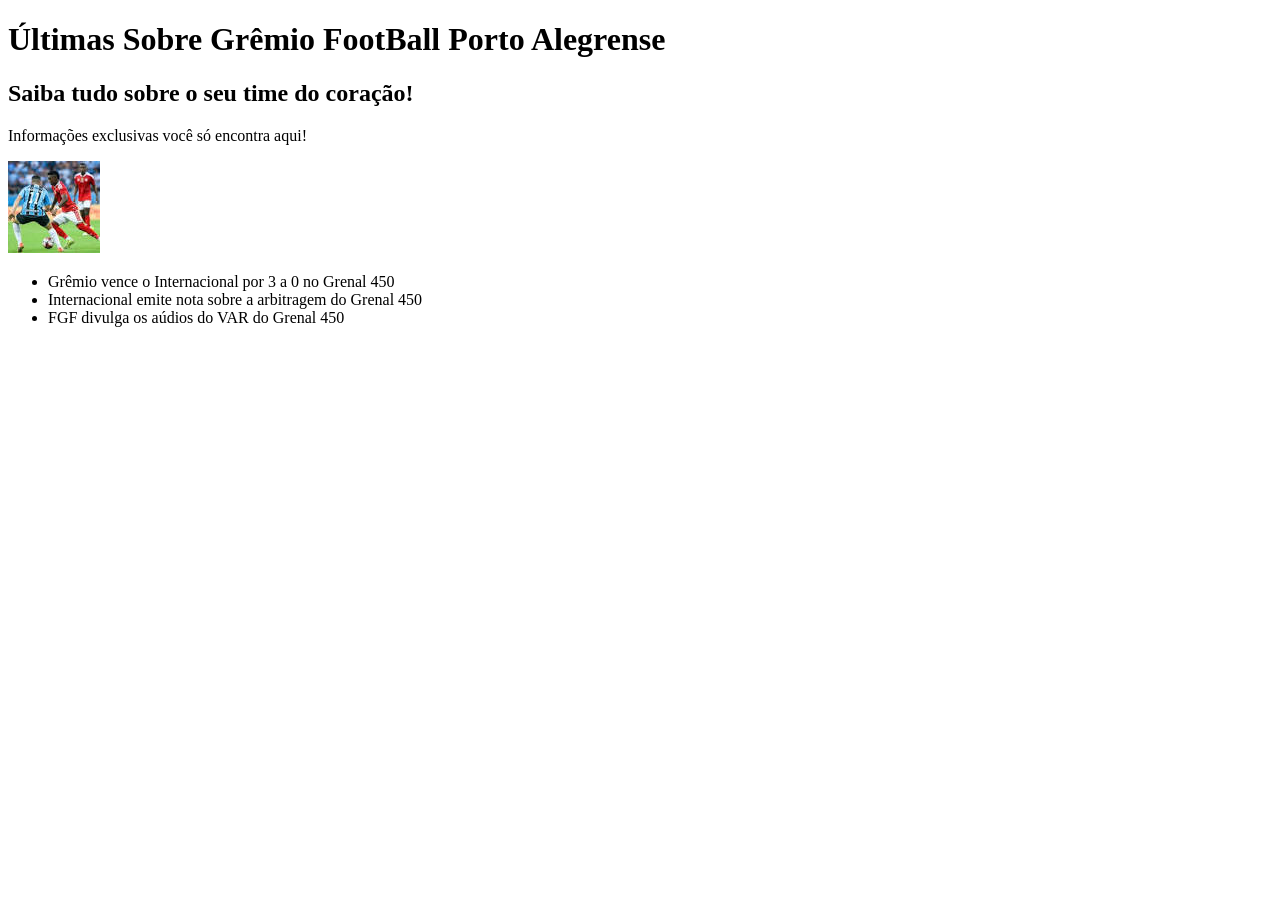
==== html-basico/index.html @ 645483b9 "refactor: oranização do projetos" ====
<!DOCTYPE html>
<html lang="pt-br">
	<head>
		<meta charset="UTF-8" />
		<meta name="viewport" content="width=device-width, initial-scale=1.0" />
		<title>Grêmio News</title>
	</head>

    <body>
        <h1>Últimas Sobre Grêmio FootBall Porto Alegrense</h1>
        <h2>Saiba tudo sobre o seu time do coração!</h2>
        <p>Informações exclusivas você só encontra aqui!</p>
        <img src="[data-uri]"
            alt="">
        <ul>
            <li>Grêmio vence o Internacional por 3 a 0 no Grenal 450</li>
            <li>Internacional emite nota sobre a arbitragem do Grenal 450</li>
            <li>FGF divulga os aúdios do VAR do Grenal 450</li>
        </ul>
        </body>

</html>
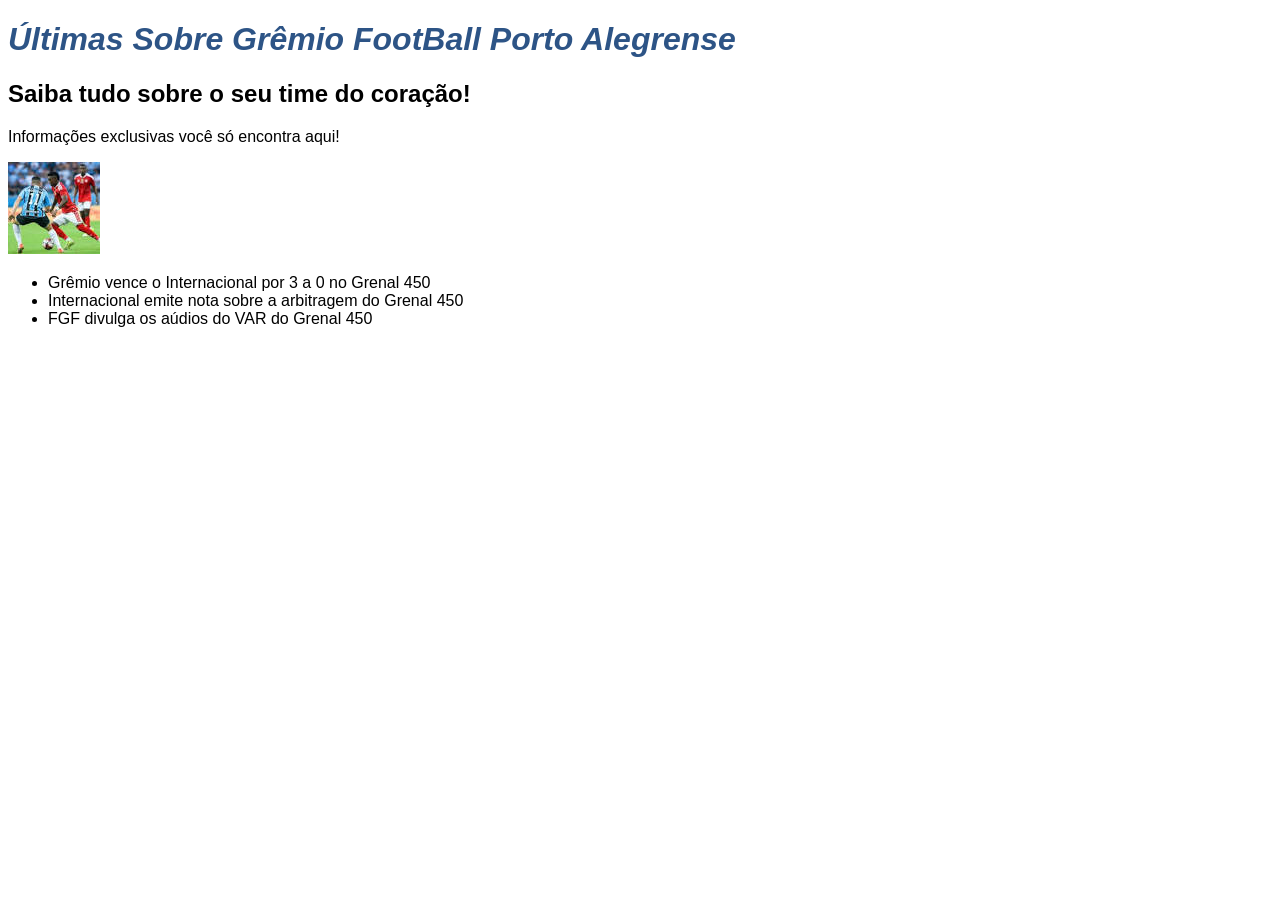
==== commit 25a7c0bb: "lAB_02" ====
--- a/html-basico/index.html
+++ b/html-basico/index.html
@@ -3,6 +3,7 @@
 	<head>
 		<meta charset="UTF-8" />
 		<meta name="viewport" content="width=device-width, initial-scale=1.0" />
+        <link rel="stylesheet" href="../html-basico/css/style.css">
 		<title>Grêmio News</title>
 	</head>
 
--- a/html-basico/css/style.css
+++ b/html-basico/css/style.css
@@ -0,0 +1,7 @@
+body {
+	font-family:'Gill Sans', 'Gill Sans MT', Calibri, 'Trebuchet MS', sans-serif;
+}
+h1 {
+    color: #2d5486;
+    font-style: oblique;
+}
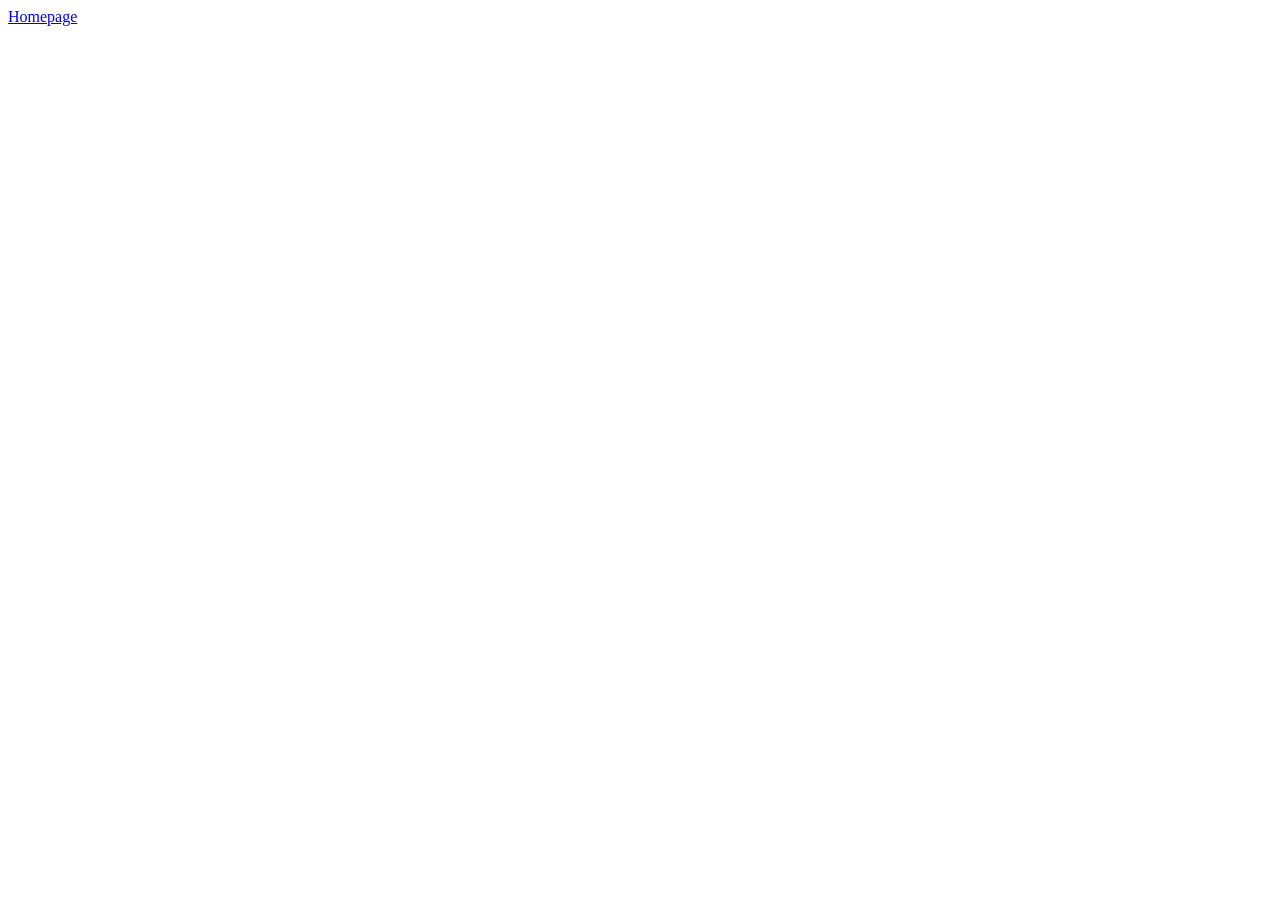
==== commit 1b4ca3a3: "lab03" ====
--- a/html-basico/index.html
+++ b/html-basico/index.html
@@ -1,23 +1,11 @@
 <!DOCTYPE html>
-<html lang="pt-br">
-	<head>
-		<meta charset="UTF-8" />
-		<meta name="viewport" content="width=device-width, initial-scale=1.0" />
-        <link rel="stylesheet" href="../html-basico/css/style.css">
-		<title>Grêmio News</title>
-	</head>
-
-    <body>
-        <h1>Últimas Sobre Grêmio FootBall Porto Alegrense</h1>
-        <h2>Saiba tudo sobre o seu time do coração!</h2>
-        <p>Informações exclusivas você só encontra aqui!</p>
-        <img src="[data-uri]"
-            alt="">
-        <ul>
-            <li>Grêmio vence o Internacional por 3 a 0 no Grenal 450</li>
-            <li>Internacional emite nota sobre a arbitragem do Grenal 450</li>
-            <li>FGF divulga os aúdios do VAR do Grenal 450</li>
-        </ul>
-        </body>
-
-</html>
+<html lang="en">
+<head>
+    <meta charset="UTF-8">
+    <meta name="viewport" content="width=device-width, initial-scale=1.0">
+    <title>Document</title>
+</head>
+<body>
+    <a href="../html-basico/about-us.html">Homepage</a>
+</body>
+</html>
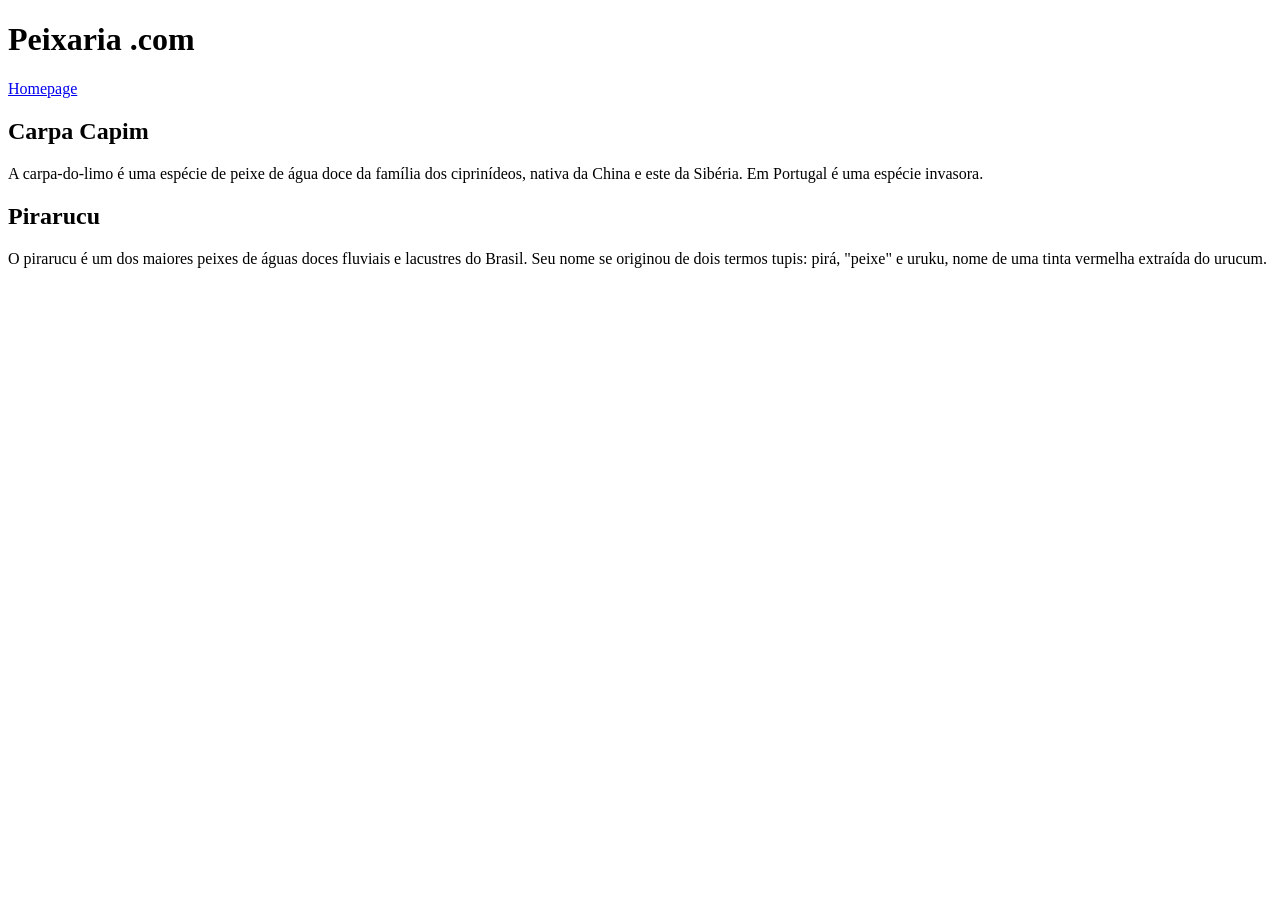
==== commit b7c2d8f7: "sample: estilização com classes" ====
--- a/html-basico/index.html
+++ b/html-basico/index.html
@@ -4,8 +4,18 @@
     <meta charset="UTF-8">
     <meta name="viewport" content="width=device-width, initial-scale=1.0">
     <title>Document</title>
+    <link rel="stylesheet" href="/FrontEndLabs/html-basico/css/style.css">
 </head>
 <body>
+    <h1 class="titulo-principal font-titulos">Peixaria .com</h1>
     <a href="../html-basico/about-us.html">Homepage</a>
+    <h2 class="primeiro-titulo-secundario align-center">Carpa Capim</h2>
+    <section>
+        <p>A carpa-do-limo é uma espécie de peixe de água doce da família dos ciprinídeos, nativa da China e este da Sibéria. Em Portugal é uma espécie invasora.</p>
+    </section>
+    <h2 class="segundo-titulo-secundario align-center">Pirarucu</h2>
+    <section>
+        <p>O pirarucu é um dos maiores peixes de águas doces fluviais e lacustres do Brasil. Seu nome se originou de dois termos tupis: pirá, "peixe" e uruku, nome de uma tinta vermelha extraída do urucum. </p>
+    </section>
 </body>
 </html>
